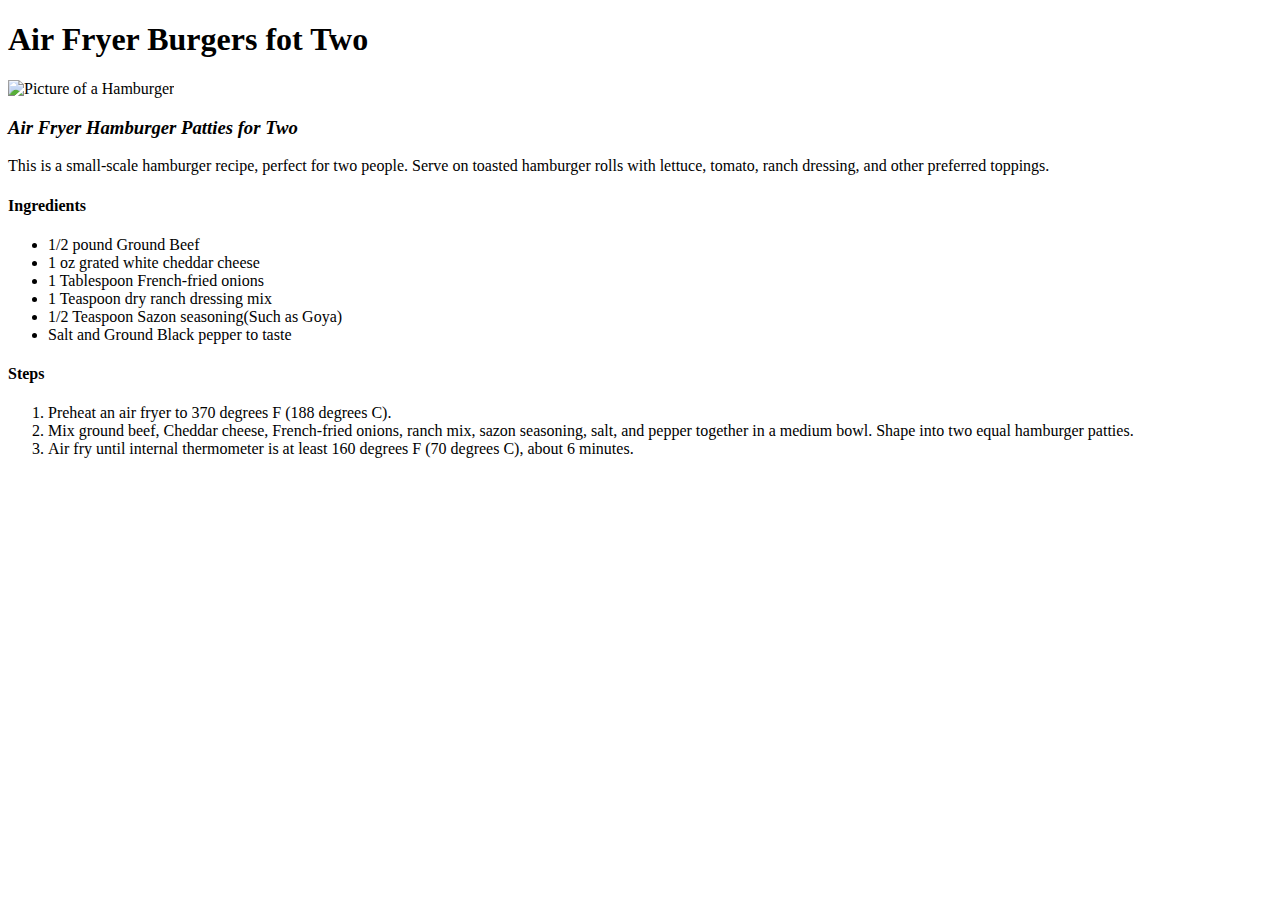
==== recipes/burgers.html @ e8dad23e "Insert information and create site hierarchy" ====
<!DOCTYPE html>
<html lang="en">
    <head>
        <meta charset="UTF-8">
        <title>Air Fryer Burgers for Two | Odin Recipes</title>
    </head>
    <body>
        <h1>Air Fryer Burgers fot Two</h1>
        <img src="../images/burger.png" alt="Picture of a Hamburger">
        <h3><em>Air Fryer Hamburger Patties for Two</em></h3>
        <p>This is a small-scale hamburger recipe, perfect for two people. 
            Serve on toasted hamburger rolls with lettuce, tomato, ranch dressing, and 
            other preferred toppings.</p>
        <h4>Ingredients</h4>
        <ul>
            <li>1/2 pound Ground Beef</li>
            <li>1 oz grated white cheddar cheese</li>
            <li>1 Tablespoon French-fried onions</li>
            <li>1 Teaspoon dry ranch dressing mix</li>
            <li>1/2 Teaspoon Sazon seasoning(Such as Goya)</li>
            <li>Salt and Ground Black pepper to taste</li>
        </ul>
        <h4>Steps</h4>
        <ol>
            <li>Preheat an air fryer to 370 degrees F (188 degrees C).</li>
            <li>Mix ground beef, Cheddar cheese, French-fried onions, ranch mix, 
                sazon seasoning, salt, and pepper together in a medium bowl. 
                Shape into two equal hamburger patties.</li>
            <li>Air fry until internal thermometer is at least 160 degrees F (70 degrees C), about 6 minutes.</li>
        </ol>
        </body>
<html>
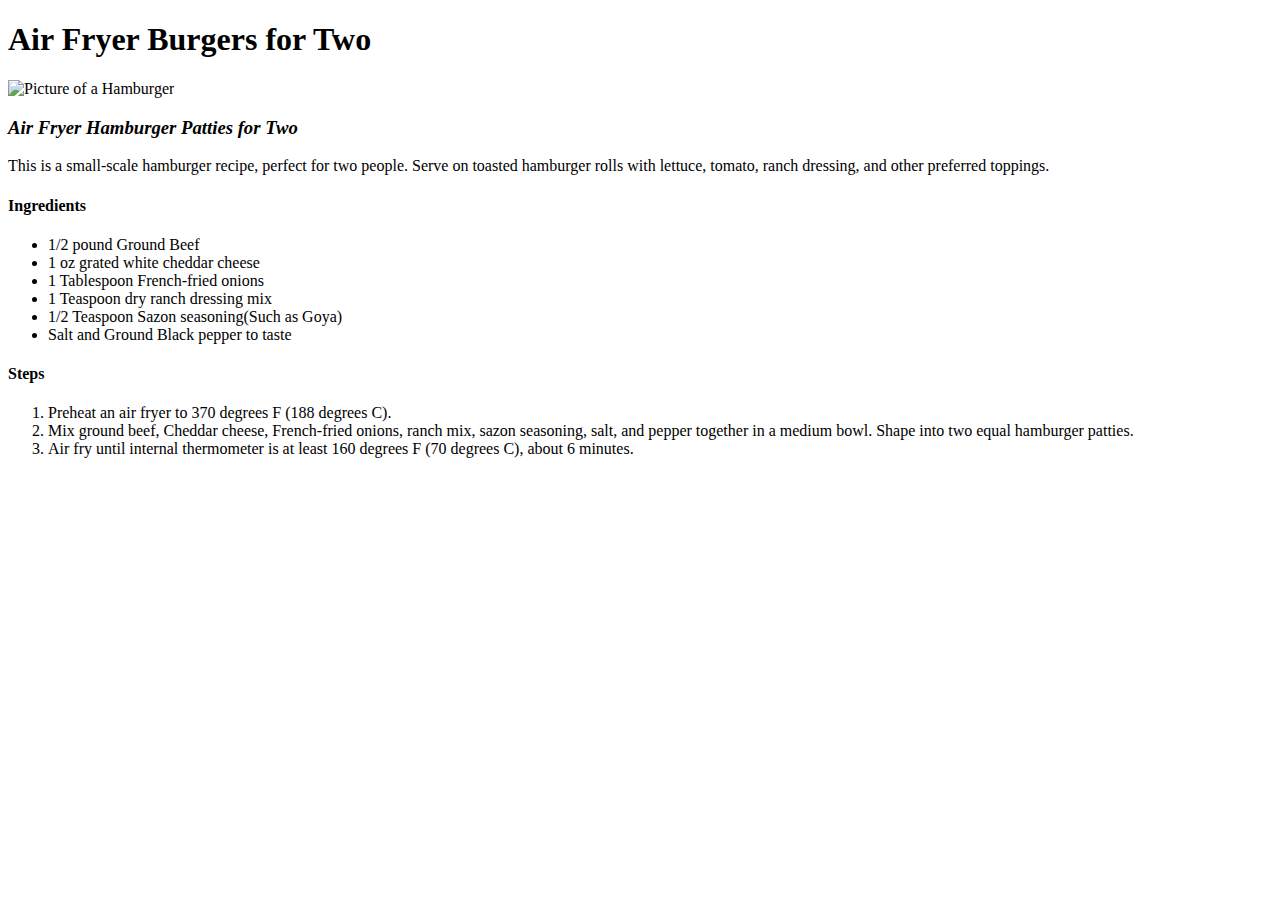
==== commit b7b8d39e: "Fix image sizing on recipe pages" ====
--- a/recipes/burgers.html
+++ b/recipes/burgers.html
@@ -5,8 +5,8 @@
         <title>Air Fryer Burgers for Two | Odin Recipes</title>
     </head>
     <body>
-        <h1>Air Fryer Burgers fot Two</h1>
-        <img src="../images/burger.png" alt="Picture of a Hamburger">
+        <h1>Air Fryer Burgers for Two</h1>
+        <img src="../images/burger.png" alt="Picture of a Hamburger" width="500">
         <h3><em>Air Fryer Hamburger Patties for Two</em></h3>
         <p>This is a small-scale hamburger recipe, perfect for two people. 
             Serve on toasted hamburger rolls with lettuce, tomato, ranch dressing, and 
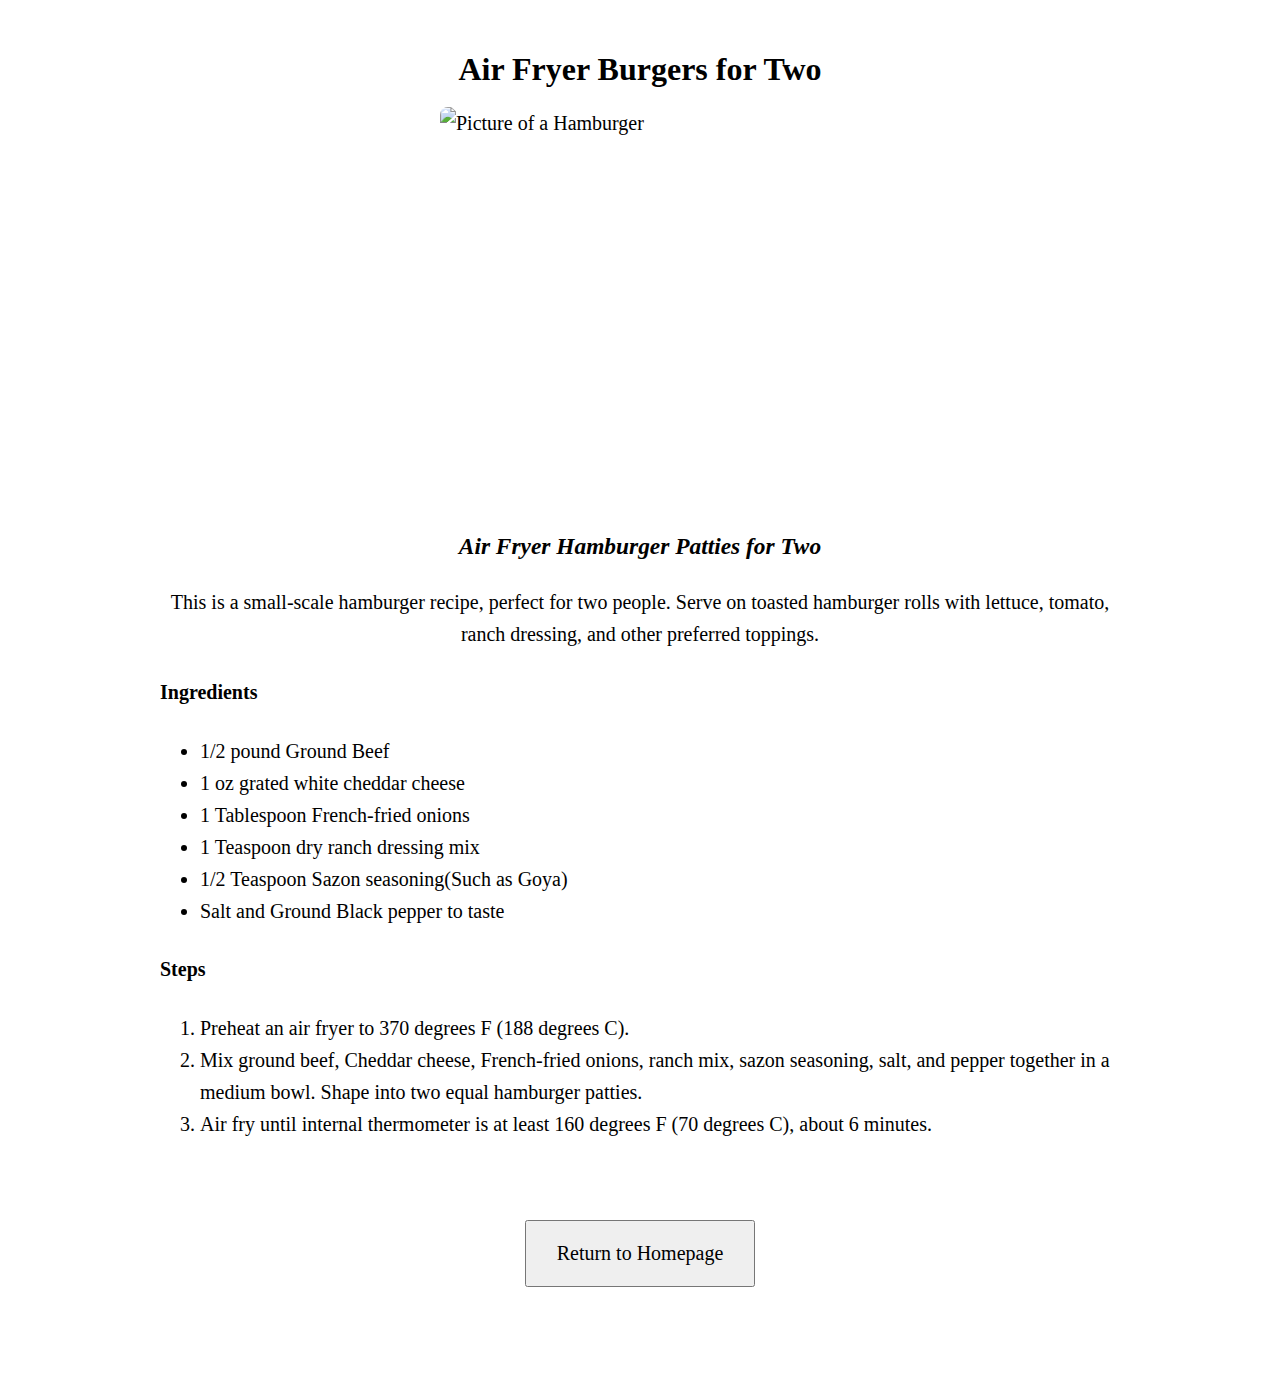
==== commit 7836a555: "Add CSS" ====
--- a/recipes/burgers.html
+++ b/recipes/burgers.html
@@ -3,12 +3,13 @@
     <head>
         <meta charset="UTF-8">
         <title>Air Fryer Burgers for Two | Odin Recipes</title>
+        <link rel="recipe stylesheet" href="recipe-style.css">
     </head>
-    <body>
-        <h1>Air Fryer Burgers for Two</h1>
-        <img src="../images/burger.png" alt="Picture of a Hamburger" width="500">
-        <h3><em>Air Fryer Hamburger Patties for Two</em></h3>
-        <p>This is a small-scale hamburger recipe, perfect for two people. 
+    <body class="body">
+        <h1 class="title">Air Fryer Burgers for Two</h1>
+        <img src="../images/burger.png" class="plated" alt="Picture of a Hamburger" width="400">
+        <h3 class="d-title"><em>Air Fryer Hamburger Patties for Two</em></h3>
+        <p class="descr">This is a small-scale hamburger recipe, perfect for two people. 
             Serve on toasted hamburger rolls with lettuce, tomato, ranch dressing, and 
             other preferred toppings.</p>
         <h4>Ingredients</h4>
@@ -28,5 +29,7 @@
                 Shape into two equal hamburger patties.</li>
             <li>Air fry until internal thermometer is at least 160 degrees F (70 degrees C), about 6 minutes.</li>
         </ol>
+
+        <button id="home"><a href="../index.html">Return to Homepage</a></button>
         </body>
 <html>--- a/recipes/recipe-style.css
+++ b/recipes/recipe-style.css
@@ -0,0 +1,57 @@
+.title {
+    font-family: "Copperplate", "Papyrus", fantasy;
+    font-size: 32px;
+    text-align: center;
+    padding-top: 1em;
+}
+
+#home a:link, a:visited,  a:hover, a:active {
+    color: #000000;
+    text-decoration: none;
+    padding-top: 1em;
+    padding-left: 1em;
+    padding-right: 1em;
+    padding-bottom: 1em;
+    font-family: "Copperplate", "Papyrus", fantasy;
+    font-size: 20px;
+}
+
+#home {
+    display: block;
+    margin-top: 4em;
+    margin-left: auto;
+    margin-right: auto;
+    margin-bottom: 5em;
+    padding-top: 1em;
+    padding-left: 0.5em;
+    padding-right: 0.5em;
+    padding-bottom: 1em;
+    font-family: "Copperplate", "Papyrus", fantasy;
+    font-size: 20px;
+}
+
+#home:hover {
+text-shadow: 1px 1px 1px black, 0 0 25px rgb(255, 0, 55), 0 0 2px rgb(139, 0, 0);
+}
+
+.plated {
+    display: block;
+    margin-left: auto;
+    margin-right: auto;
+    border-radius: 8px;
+    height: 400px;
+    object-fit: cover;
+}
+
+.d-title,
+.descr {
+    text-align: center;
+}
+
+.body {
+margin-left: 10rem;
+margin-right: 10rem;
+font-family:Cambria, Cochin, Georgia, Times, 'Times New Roman', serif;
+font-size: 20px;
+line-height: 2rem;
+}